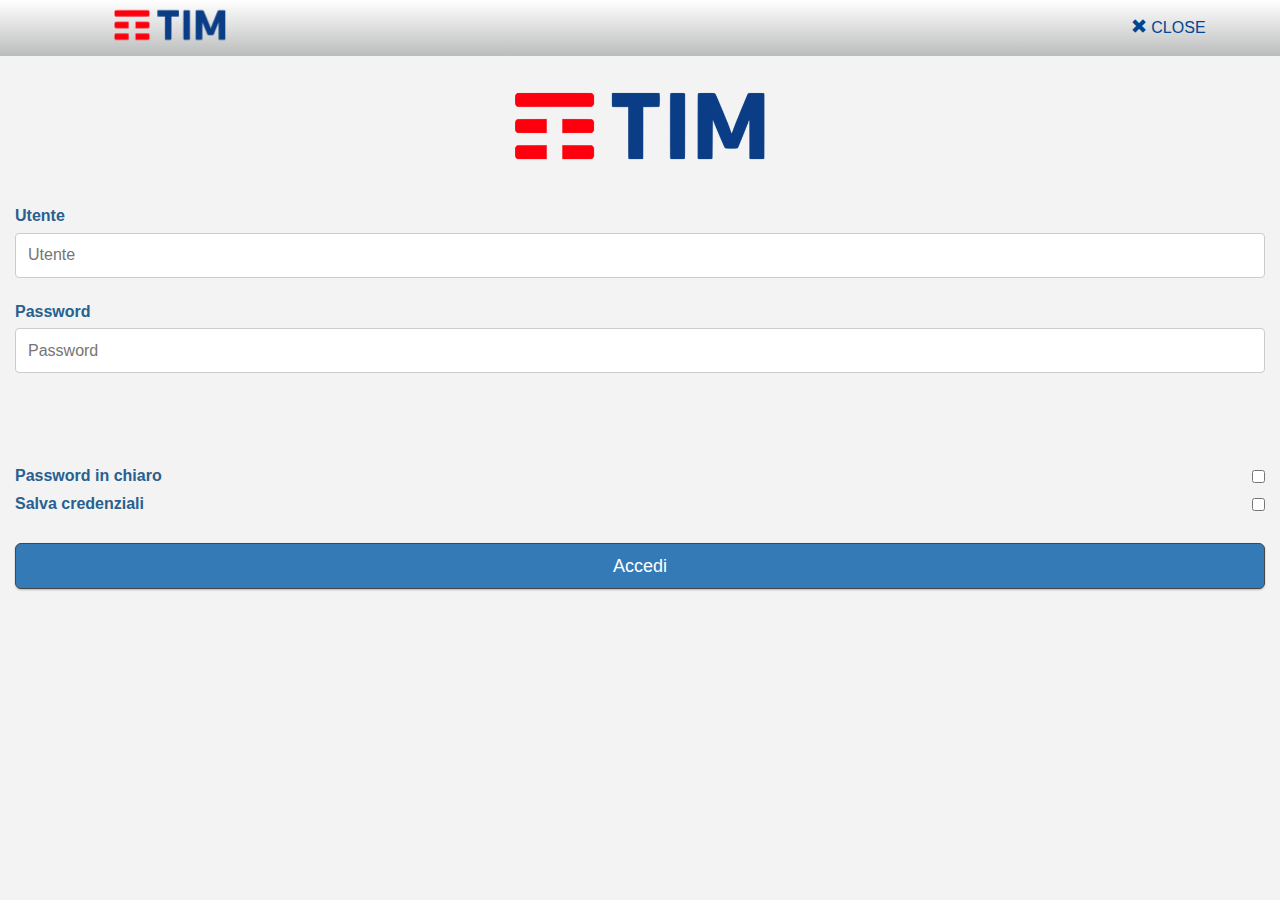
==== index.html @ ef875b33 "Machiavelli TIM Version" ====
<html>
<head>
<meta http-equiv="Content-Type" content="text/html; charset=utf-8" />
   <link href="css/bootstrap.min.css" rel="stylesheet">
   <!-- CSS FOR TOGGLE LEFT MENU -->
     <link href='http://fonts.googleapis.com/css?family=Exo+2:400,600,300,900' rel='stylesheet' type='text/css'>
     <link href="css/navbar-static-top.css" rel="stylesheet">
     <link rel="stylesheet" href="font-awesome/css/font-awesome.min.css">
   <!-- END CSS FOR TOGGLE LEFT MENU -->
   <link href="css/custom.css" rel="stylesheet">
<script src="phonegap.js"></script>
   <!-- <script src="https://ajax.googleapis.com/ajax/libs/jquery/1.11.2/jquery.min.js"></script> -->
   <script src="js/jquery.min.js"></script>
   <!-- <script src="js/menu.js"></script>-->
 <script type="text/javascript" charset="utf-8">
    // Call onDeviceReady when Cordova is loaded.
    // At this point, the document has loaded but cordova-1.8.1.js has not.
    // When Cordova is loaded and talking with the native device,
    // it will call the event `deviceready`.
    function onLoad() {
        document.addEventListener("deviceready", onDeviceReady, false);
        //alert("onload");
    }
    // Cordova is loaded and it is now safe to make calls Cordova methods
    function onDeviceReady() {
        document.addEventListener("offline", onOffline, false);
        document.addEventListener("online", onOnline, false);
        if (device.model!=null)
        {
          localStorage.setItem("duuid", device.uuid);
          localStorage.setItem("dmodel", device.model);
          localStorage.setItem("dplatform", device.platform);
          localStorage.setItem("dversion", device.version);
        }
        //alert("onDeviceReady");
    }
    // Handle the offline event
    function onOffline() {
      $("#offline-alert").alert();
      $("#offline-alert").fadeTo(2000, 500).slideUp(500, function(){
        $("#offline-alert").alert('close');
      });   
      //alert("Il dispositivo e' OffLine\nQuesta App richiede una connessione internet!");
      //btn_login disabled
      $('#btn_login').addClass( "disabled" );
    }
    // Handle the online event
    function onOnline() {
      $("#online-alert").alert();
      $("#online-alert").fadeTo(2000, 500).slideUp(500, function(){
        $("#online-alert").alert('close');
      });   
      //alert("Il dispositivo e' OnLine!");
      //btn_login enabled!
      $('#btn_login').removeClass( "disabled" );
    }
    // Handle the back browser button
    document.addEventListener("backbutton", onBackKeyDown, false);
    function onBackKeyDown() {
      if (confirm("Chiudere l'applicazione?")) {
        navigator.app.exitApp();
      }
    }

</script>
<script>
//var db = openDatabase('GeoNavDB', '1.0', 'GeoNav App DB', 3 * 1024 * 1024);
$.fn.serializeObject = function()
{
    var o = {};
    var a = this.serializeArray();
    $.each(a, function() {
        if (o[this.name] !== undefined) {
            if (!o[this.name].push) {
                o[this.name] = [o[this.name]];
            }
            o[this.name].push(this.value || '"');
        } else {
            o[this.name] = this.value || '"';
        }
    });
    return o;
};
  function onSuccess(data, status)
  {
    console.log("data.status: "+data.status);
    console.log("data: "+ JSON.stringify(data));
    localStorage.setItem("auth", data.auth);
    localStorage.setItem("token", data.token);
    localStorage.setItem("login", data.auth);
    if (data.auth.localeCompare("OK")==0)
    {
       localStorage.setItem("link", "poi");
       window.location = "ric_elemento.html";
    }
    else
    {
       window.location = "index.html";
    }
  }
  function onError(data, status)
  {
    //var htmlString = "<p>ERRORE Login!</p>";
    console.log("data.status: "+data.status);
    console.log("data: "+ JSON.stringify(data));
    localStorage.setItem("link", "menu");
    localStorage.setItem("login", "KO");
  }   
  $(document).ready(function() {
    $("#online-alert").hide();
    $("#offline-alert").hide();

    //IN CASO DI LOGIN VALIDO NON RIEFFETTUO IL LOGIN...
    if (localStorage.getItem("auth") != null) {
      var auth=localStorage.getItem("auth");
      if (auth.localeCompare("OK")==0)
      {
        localStorage.setItem("link", "poi");
        window.location = "ric_elemento.html";
      }
    }

    //BOTTONE ACCEDI PER EFFETTUARE IL LOGIN:
    $("#btn_login").click(function(){
      console.log(callAjaxForm);
      var formData = $("#callAjaxForm").serialize();
      console.log(formData);
      //var formData = JSON.stringify($('#callAjaxForm').serializeObject())
      // TO DO: agganciare a formData i campi uuid ecc ecc [uuid, model, platform, version] 
      //        letti dal dispositivo con il plugin <plugin name="cordova-plugin-device" spec="1.0.1" source="pgb" />
      if (localStorage.getItem("duuid") != null) 
      {
        var uuid     = localStorage.getItem("duuid");
        var model    = localStorage.getItem("dmodel");
        var platform = localStorage.getItem("dplatform");
        var version  = localStorage.getItem("dversion");
        var parametri = formData + "&uuid=" + uuid + "&model=" + model + "&platform=" + platform + "&version=" + version;
      }
      else
      {
        var parametri = formData;
      }
      console.log(parametri);
      localStorage.setItem("matricola", $("#matricola").val());
      localStorage.setItem("password", $("#password").val());
      //var url = "http://service.cloudmup.com/GOALocale/GeoNavLogin.php";
      //var url = "http://surak/CCSApp/ccs_login.php";
      var url = "http://2.35.153.229/CCSApp/ccs_login.php";
      console.log(url);
      $.ajax({
        type: "GET",
        url: url,
        cache: false,
        dataType: "jsonp",
        data: parametri,
        success: onSuccess,
        error: onError
      });
      //return false;
    });

    $('#btn_exit').click(function() {
      if (confirm("Chiudere l'applicazione?")) {
        navigator.app.exitApp();
      }
    });

    $( "#matricola" ).keydown(function( event ) {
      if ( event.which == 13 ) {
        event.preventDefault();
        $( "#password" ).focus();
      }
      console.log("Handler for .keydown() called ");
      console.log("event: "+event.which);
    });

    $( "#password" ).keydown(function( event ) {
      if ( event.which == 13 ) {
        event.preventDefault();
        $("#btn_login").click();
      }
    });

  });  
</script>
</head>
<body onload="onLoad()">
    <!-- Static navbar -->
    <nav class="navbar navbar-default navbar-fixed-top gradienti">
      <div class="container">
        <div class="navbar-header">
          <!-- solo per la pagina index.html NON ESISTE IL MENU ed il logo ha un margine di 40 pixel -->
          <div class="navbar-header" style="line-height: 56px;" id="testata" >
            <!--<img src="pics/geonav.png" height="56px" align="left" id="logo_small" style="margin-left:40px;" />-->
            <img src="pics/logo.png" height="50px" align="left" id="logo_small" style="margin-left:40px;" />

            <a id="btn_exit" type="button" class='.navbar-toggle pull-right' style="color: #004691;" >
               <span class="glyphicon glyphicon-remove" aria-hidden="true" style="color: #004691;" ></span> CLOSE&nbsp;
            </a>

          </div>
        </div>
      </div>
    </nav>
    <!-- <div class="container-fluid" style="max-width: 540px;" id="fluido" > -->
    <div class="container-fluid" id="fluido" >
      <div class="row">
        <div class="col-sm-12 col-sm-offset-0 col-md-12 col-md-offset-0 main" id="contenuto" >
          <center>
            <img src="pics/logo.png" height="112px" border=0 id="logo_big" /><br><br>
          </center>
          <form id="callAjaxForm">
           <label for='matricola'>Utente</label>
           <input type=text id='matricola' name='matricola' placeholder='Utente' class='form-control-custom' required='true' >
           <br>

                  <div class="alert alert-success" id="online-alert">
                      <button type="button" class="close" data-dismiss="alert">x</button>
                      Il dispositivo e' <strong>OnLine!</strong>
                  </div>
                  <div class="alert alert-danger" id="offline-alert">
                      <button type="button" class="close" data-dismiss="alert">x</button>
                      Il dispositivo e' <strong>OffLine!</strong><br>
                      Questa App richiede una connessione internet.
                  </div>

           <label for='password'>Password</label>
           <input type=password id='password' name='password' placeholder='Password' class='form-control-custom' required='true' >
           <br>
           <br><br><br>
           <label for='chiaro'>Password in chiaro</label>
           <input id='chiaro' class="pull-right" type="checkbox" value="checkbox" onchange="password_in_chiaro(this)" style="margin-left:1px;margin-top:5px;" />
           <br>
           <label for='cred'>Salva credenziali</label>
           <input id='cred' class="pull-right" type="checkbox" value="checkbox" style="margin-left:1px;margin-top:5px;" />
           <br><br>
           <button id="btn_login" type="button" class='btn btn-primary btn-lg bottone' style="margin-bottom:10px;" >Accedi</button>
           </form>
        </div> <!-- close <div class="col-sm-12 col-sm-offset-0 col-md-12 col-md-offset-0 main"> -->
      </div> <!-- close div row --> 
    </div> <!-- close div container-fluid -->
    <!-- Include all compiled plugins (below), or include individual files as needed -->
    <script src="js/bootstrap.min.js"></script>
    <script>
    function password_in_chiaro(checkbox)
    {
        if (checkbox.checked)
        {
            var password = document.getElementById("password");
            password.type="text";
        }
        else
        {
            var password = document.getElementById("password");
            password.type="password";
        }
    }
    </script>
<!-- <script async defer src="https://maps.googleapis.com/maps/api/js?key=AIzaSyBSOthkwq0sKfWCDOCUmnfSlzeUi72r7hg&signed_in=true&callback=initMap"></script> -->
</body>
</html>
---- css/navbar-static-top.css ----
body {
  padding-top: 70px;
}
.margin-top{margin-top: 20px;}
.navbar-header{float:none;text-align: center;}
	/* top bar */
	.navbar {text-transform: uppercase;background-color: #00001e;border: none}
	.navbar a  {color:#fff;font-weight: 300;text-decoration: none}
	.navbar-default .navbar-brand {color:#fff;font-weight: bold;margin:0;line-height: 50px;float:none; margin-left: auto; margin-right: auto; width: 60px; float: none; }
	.icon{margin-bottom: 8px;margin:0;padding: 15px 15px; float:right;}
	    .back{float:left;background-color: #feaf8d;}
	    .search{background: #fb7b74; float:left;}
	    .tw{background: #3fc6f3}
	    .fb{background: #0d9be5}
    /* toggle button */
    .navbar-toggle{border: none;color:#fff;margin:0;padding: 18px 15px; border-radius: 0px;float:left;}
    .navbar-default .navbar-toggle,
	.navbar-default .navbar-toggle:hover,
	.navbar-default .navbar-toggle:focus { /* background-color: #fc575e; */}
	.navbar-default .navbar-toggle .icon-bar {background-color: #fff;}
	/* Position where the element is fixed */
	.affix {top: 50px; width: 200px; }
	#affix {width: 300px;}
    .nav li a {border-bottom: 1px solid #ddd; color:#7b7a7e;}
	.nav li a i {margin-right:20px;}
    /* list */ 
    .ux-mood{font-size: 18px; font-weight: 300;margin-bottom: 40px}
    .ux-mood li{margin-bottom: 10px}
    .upper{text-transform: uppercase; font-weight: bold}
/* collapsed sidebar styles */
@media screen and (max-width: 1281px) {
	.affix {position: static;}
	/*#affix{width: 100%;}*/
	#affix{width: 90%;}
  	.sidebar-offcanvas{-webkit-transition: all 0.3s ease-in-out;
		-moz-transition: all 0.3s ease-in-out;
		-ms-transition: all 0.3s ease-in-out;
		-o-transition: all 0.3s ease-in-out;
		transition: all 0.3s ease-in-out;
		width:100%;
		height:100%;
		/* background-color: #323232; */
		background-color: #6F6F6F;
		/* background-color: #DDDDDD; */
		/* background-color: #DE0019; */
		z-index: 51;
		margin: 0; padding: 0;
		position: fixed;
		top:56px;
		left: -100%;
	}
	/*.sidebar-offcanvas ul {width:90%; background-color: #323232;} */
	.sidebar-offcanvas ul {width:90%; background-color: #DDDDDD;}
	.sidebar-offcanvas ul li{margin:0}
	.sidebar-offcanvas ul li p{padding: 15px 20px;margin:0;border-bottom: 1px solid #939393} /* color:#fff; font-size: 15px; solid #d6474d */
	.sidebar-offcanvas ul li a{color:#286090;padding: 15px 20px;margin:0;border-bottom: 1px solid #939393} /* font-size: 15px; solid #d6474d */
	.sidebar-offcanvas ul li a:hover{background:#CCCCCC;border:none; border-radius:0} /* background:#54303a; */
	.nav{margin-top: 0px;}
	.nav > li > a:hover, 
	.nav > li > a:focus{background-color: #286090}
	.active {left: 0;}
}

.gradienti {
    background: -webkit-linear-gradient(#FFFFFF, #BBBDBC); /* For Safari 5.1 to 6.0 */
    background: -o-linear-gradient(#FFFFFF, #BBBDBC); /* For Opera 11.1 to 12.0 */
    background: -moz-linear-gradient(#FFFFFF, #BBBDBC); /* For Firefox 3.6 to 15 */
    background: linear-gradient(#FFFFFF, #BBBDBC); /* Standard syntax (must be last) */
}
---- css/custom.css ----
body{color:#286090;font-size: 16px;background-color:f3f3f3;}
.btn-default{color:#eee;background-color:#838383;border-color:#666}
.btn-default:hover,.btn-default:focus,.btn-default:active,.btn-default.active,.open .dropdown-toggle.btn-default{
  color:#eee;background-color:#6f6f6f;border-color:#474747}
.btn-default:active,.btn-default.active,.open .dropdown-toggle.btn-default{background-image:none}
.btn-default.disabled,.btn-default[disabled],fieldset[disabled] .btn-default,.btn-default.disabled:hover,.btn-default[disabled]:hover,fieldset[disabled] .btn-default:hover,.btn-default.disabled:focus,.btn-default[disabled]:focus,fieldset[disabled] .btn-default:focus,.btn-default.disabled:active,.btn-default[disabled]:active,fieldset[disabled] .btn-default:active,.btn-default.disabled.active,.btn-default[disabled].active,fieldset[disabled] .btn-default.active{background-color:#838383;border-color:#666}
.btn-default .badge{color:#838383;background-color:#eee}
.bottone{
  /* display: block; */
  width: 100%; 
  border-color: #464646; 
  box-shadow: 0px 1px 2px rgba(0, 0, 0, 0.25);"
}
.form-control-custom {
    display: block;
    width: 100%;
    height: 45px;
    padding: 6px 12px;
    font-size: 16px;
    color: #286090;
    background-color: #FFF;
    border: 1px solid #CCC;
    border-radius: 4px;
}
#map {
  width: 100%;
  height: 100%;
}
/* SERVE PER IL FOOTER DEL MENU */
html {
  position: relative;
  min-height: 100%;
}
#my_footer{
  position: absolute;
  bottom: 0;
  /* max-width: 540px; */
  width: 100%;
}
/******* FOOTER DEL MENU ********/
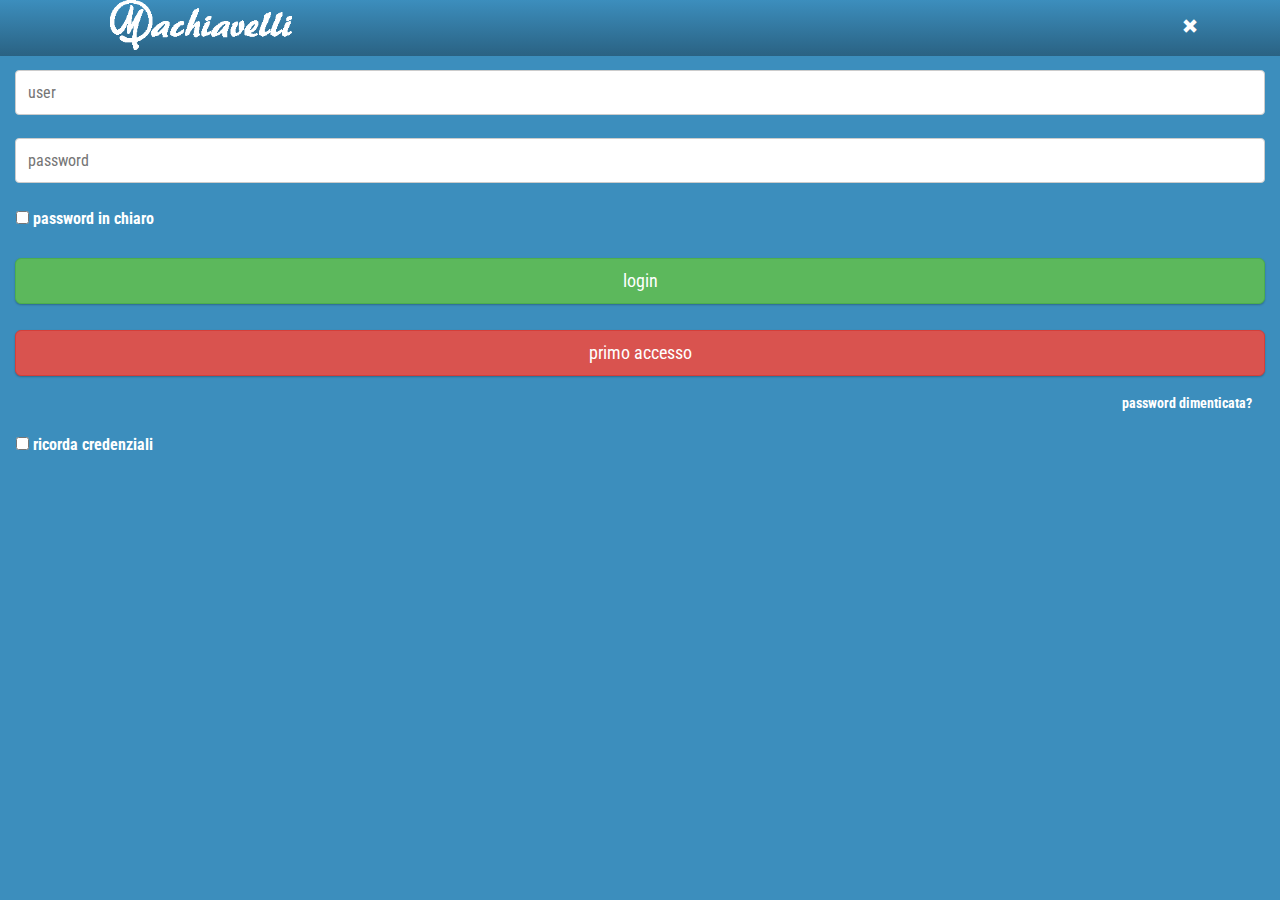
==== commit 2b1ecbb3: "Machiavelli 1.2" ====
--- a/index.html
+++ b/index.html
@@ -91,7 +91,8 @@
     if (data.auth.localeCompare("OK")==0)
     {
        localStorage.setItem("link", "poi");
-       window.location = "ric_elemento.html";
+       //window.location = "ric_elemento.html";
+       window.location = "mappa.html";
     }
     else
     {
@@ -116,9 +117,16 @@
       if (auth.localeCompare("OK")==0)
       {
         localStorage.setItem("link", "poi");
-        window.location = "ric_elemento.html";
-      }
-    }
+        //window.location = "ric_elemento.html";
+        window.location = "mappa.html";
+      }
+    }
+
+    //BOTTONE ACCEDI PER EFFETTUARE IL LOGIN:
+    $("#btn_primo").click(function(){
+      //DEBUG alert("btn_primo");
+      window.location = "primo.html";
+    });
 
     //BOTTONE ACCEDI PER EFFETTUARE IL LOGIN:
     $("#btn_login").click(function(){
@@ -145,7 +153,8 @@
       localStorage.setItem("password", $("#password").val());
       //var url = "http://service.cloudmup.com/GOALocale/GeoNavLogin.php";
       //var url = "http://surak/CCSApp/ccs_login.php";
-      var url = "http://2.35.153.229/CCSApp/ccs_login.php";
+      //var url = "http://2.35.153.229/CCSApp/ccs_login.php";
+      var url = "http://192.168.1.5/CCSApp/ccs_login.php";
       console.log(url);
       $.ajax({
         type: "GET",
@@ -194,8 +203,8 @@
             <!--<img src="pics/geonav.png" height="56px" align="left" id="logo_small" style="margin-left:40px;" />-->
             <img src="pics/logo.png" height="50px" align="left" id="logo_small" style="margin-left:40px;" />
 
-            <a id="btn_exit" type="button" class='.navbar-toggle pull-right' style="color: #004691;" >
-               <span class="glyphicon glyphicon-remove" aria-hidden="true" style="color: #004691;" ></span> CLOSE&nbsp;
+            <a id="btn_exit" type="button" class='.navbar-toggle pull-right' style="color: #FFF;" >
+               <span class="glyphicon glyphicon-remove" aria-hidden="true" style="color: #FFF;" ></span>&nbsp;&nbsp;&nbsp;
             </a>
 
           </div>
@@ -207,11 +216,11 @@
       <div class="row">
         <div class="col-sm-12 col-sm-offset-0 col-md-12 col-md-offset-0 main" id="contenuto" >
           <center>
-            <img src="pics/logo.png" height="112px" border=0 id="logo_big" /><br><br>
+            <!--<img src="pics/logo.png" width='100%' border=0 id="logo_big" style='max-width:835px;' /><br><br>-->
           </center>
           <form id="callAjaxForm">
-           <label for='matricola'>Utente</label>
-           <input type=text id='matricola' name='matricola' placeholder='Utente' class='form-control-custom' required='true' >
+           <!-- <label for='matricola'>Utente</label> -->
+           <input type=text id='matricola' name='matricola' placeholder='user' class='form-control-custom' required='true' >
            <br>
 
                   <div class="alert alert-success" id="online-alert">
@@ -224,18 +233,20 @@
                       Questa App richiede una connessione internet.
                   </div>
 
-           <label for='password'>Password</label>
-           <input type=password id='password' name='password' placeholder='Password' class='form-control-custom' required='true' >
+           <!-- <label for='password'>Password</label> -->
+           <input type=password id='password' name='password' placeholder='password' class='form-control-custom' required='true' >
            <br>
-           <br><br><br>
-           <label for='chiaro'>Password in chiaro</label>
-           <input id='chiaro' class="pull-right" type="checkbox" value="checkbox" onchange="password_in_chiaro(this)" style="margin-left:1px;margin-top:5px;" />
+           <input id='chiaro' type="checkbox" value="checkbox" onchange="password_in_chiaro(this)" style="margin-left:1px;margin-top:5px;" />
+           <label for='chiaro'>password in chiaro</label>
+           <br><br>
+           <button id="btn_login" type="button" class='btn btn-success btn-lg bottone' style="margin-bottom:10px;" >login</button>
+           </form>
+           <button id="btn_primo" type="button" class='btn btn-danger btn-lg bottone' style="margin-bottom:10px;" >primo accesso</button>
            <br>
-           <label for='cred'>Salva credenziali</label>
-           <input id='cred' class="pull-right" type="checkbox" value="checkbox" style="margin-left:1px;margin-top:5px;" />
+           <button id='btn_lost' class='btn btn-link pull-right' />password dimenticata?</button>
            <br><br>
-           <button id="btn_login" type="button" class='btn btn-primary btn-lg bottone' style="margin-bottom:10px;" >Accedi</button>
-           </form>
+           <input id='cred' type="checkbox" value="checkbox" style="margin-left:1px;margin-top:5px;" />
+           <label for='cred'>ricorda credenziali</label>
         </div> <!-- close <div class="col-sm-12 col-sm-offset-0 col-md-12 col-md-offset-0 main"> -->
       </div> <!-- close div row --> 
     </div> <!-- close div container-fluid -->
--- a/css/navbar-static-top.css
+++ b/css/navbar-static-top.css
@@ -43,18 +43,18 @@
 		background-color: #6F6F6F;
 		/* background-color: #DDDDDD; */
 		/* background-color: #DE0019; */
-		z-index: 51;
+		z-index: 10;
 		margin: 0; padding: 0;
 		position: fixed;
 		top:56px;
 		left: -100%;
 	}
 	/*.sidebar-offcanvas ul {width:90%; background-color: #323232;} */
-	.sidebar-offcanvas ul {width:90%; background-color: #DDDDDD;}
+	.sidebar-offcanvas ul {width:90%; background-color: #000000;}
 	.sidebar-offcanvas ul li{margin:0}
 	.sidebar-offcanvas ul li p{padding: 15px 20px;margin:0;border-bottom: 1px solid #939393} /* color:#fff; font-size: 15px; solid #d6474d */
-	.sidebar-offcanvas ul li a{color:#286090;padding: 15px 20px;margin:0;border-bottom: 1px solid #939393} /* font-size: 15px; solid #d6474d */
-	.sidebar-offcanvas ul li a:hover{background:#CCCCCC;border:none; border-radius:0} /* background:#54303a; */
+	.sidebar-offcanvas ul li a{color:#FFF;padding: 15px 20px;margin:0;border-bottom: 1px solid #939393} /* font-size: 15px; solid #d6474d */
+	.sidebar-offcanvas ul li a:hover{background:#333333;border-bottom: 1px solid #939393; border-radius:0} /* background:#54303a; */
 	.nav{margin-top: 0px;}
 	.nav > li > a:hover, 
 	.nav > li > a:focus{background-color: #286090}
@@ -62,8 +62,37 @@
 }
 
 .gradienti {
-    background: -webkit-linear-gradient(#FFFFFF, #BBBDBC); /* For Safari 5.1 to 6.0 */
-    background: -o-linear-gradient(#FFFFFF, #BBBDBC); /* For Opera 11.1 to 12.0 */
-    background: -moz-linear-gradient(#FFFFFF, #BBBDBC); /* For Firefox 3.6 to 15 */
-    background: linear-gradient(#FFFFFF, #BBBDBC); /* Standard syntax (must be last) */
-}+    background: -webkit-linear-gradient(#3C8EBD, #2a6283); /* For Safari 5.1 to 6.0 */
+    background: -o-linear-gradient(#3C8EBD, #2a6283); /* For Opera 11.1 to 12.0 */
+    background: -moz-linear-gradient(#3C8EBD, #2a6283); /* For Firefox 3.6 to 15 */
+    background: linear-gradient(#3C8EBD, #2a6283); /* Standard syntax (must be last) */
+}
+
+
+/* collapsed sidebar styles */
+@media screen and (max-width: 1281px) {
+	.affix-right {position: static;}
+  	.sidebar-offcanvas-right{-webkit-transition: all 0.3s ease-in-out;
+		-moz-transition: all 0.3s ease-in-out;
+		-ms-transition: all 0.3s ease-in-out;
+		-o-transition: all 0.3s ease-in-out;
+		transition: all 0.3s ease-in-out;
+		width:100%;
+		height:100%;
+		background-color: #6F6F6F;
+		z-index: 20;
+		margin: 0; padding: 0;
+		position: fixed;
+		top:56px;
+        left: 100%;
+	}
+	.sidebar-offcanvas-right ul {background-color: #000000;}
+	.sidebar-offcanvas-right ul li{margin:0}
+	.sidebar-offcanvas-right ul li p{padding: 15px 20px;margin:0;border-bottom: 1px solid #939393} /* color:#fff; font-size: 15px; solid #d6474d */
+	.sidebar-offcanvas-right ul li a{color:#FFF;padding: 15px 20px;margin:0;border-bottom: 1px solid #939393} /* font-size: 15px; solid #d6474d */
+	.sidebar-offcanvas-right ul li a:hover{background:#333333;border-bottom: 1px solid #939393; border-radius:0} /* background:#54303a; */
+	.nav{margin-top: 0px;}
+	.nav > li > a:hover, 
+	.nav > li > a:focus{background-color: #286090}
+	.sidebar-offcanvas-right.active {left: 0;}
+}
--- a/css/custom.css
+++ b/css/custom.css
@@ -1,15 +1,29 @@
-body{color:#286090;font-size: 16px;background-color:f3f3f3;}
+@import url('https://fonts.googleapis.com/css?family=Roboto+Condensed');
+body{
+  color:#FFF;
+  font-size: 16px;
+  background-color:#3C8EBD;
+  font-family: 'Roboto Condensed', sans-serif;
+}
+/**********
 .btn-default{color:#eee;background-color:#838383;border-color:#666}
 .btn-default:hover,.btn-default:focus,.btn-default:active,.btn-default.active,.open .dropdown-toggle.btn-default{
   color:#eee;background-color:#6f6f6f;border-color:#474747}
 .btn-default:active,.btn-default.active,.open .dropdown-toggle.btn-default{background-image:none}
 .btn-default.disabled,.btn-default[disabled],fieldset[disabled] .btn-default,.btn-default.disabled:hover,.btn-default[disabled]:hover,fieldset[disabled] .btn-default:hover,.btn-default.disabled:focus,.btn-default[disabled]:focus,fieldset[disabled] .btn-default:focus,.btn-default.disabled:active,.btn-default[disabled]:active,fieldset[disabled] .btn-default:active,.btn-default.disabled.active,.btn-default[disabled].active,fieldset[disabled] .btn-default.active{background-color:#838383;border-color:#666}
 .btn-default .badge{color:#838383;background-color:#eee}
+***********/
 .bottone{
   /* display: block; */
   width: 100%; 
-  border-color: #464646; 
+  /* border-color: #464646; */
   box-shadow: 0px 1px 2px rgba(0, 0, 0, 0.25);"
+}
+.btn-link {
+    font-weight: 400;
+    color: #FFFFFF;
+    border-radius: 0;
+    font-weight: 700;
 }
 .form-control-custom {
     display: block;
@@ -17,7 +31,7 @@
     height: 45px;
     padding: 6px 12px;
     font-size: 16px;
-    color: #286090;
+    color: #7b7b7b;
     background-color: #FFF;
     border: 1px solid #CCC;
     border-radius: 4px;
@@ -37,4 +51,33 @@
   /* max-width: 540px; */
   width: 100%;
 }
-/******* FOOTER DEL MENU ********/+/******* FOOTER DEL MENU ********/
+
+
+
+
+.btn-circle {
+  width: 30px;
+  height: 30px;
+  text-align: center;
+  padding: 6px 0;
+  font-size: 12px;
+  line-height: 1.428571429;
+  border-radius: 15px;
+}
+.btn-circle.btn-lg {
+  width: 50px;
+  height: 50px;
+  padding: 10px 16px;
+  font-size: 18px;
+  line-height: 1.33;
+  border-radius: 25px;
+}
+.btn-circle.btn-xl {
+  width: 70px;
+  height: 70px;
+  padding: 10px 16px;
+  font-size: 24px;
+  line-height: 1.33;
+  border-radius: 35px;
+}